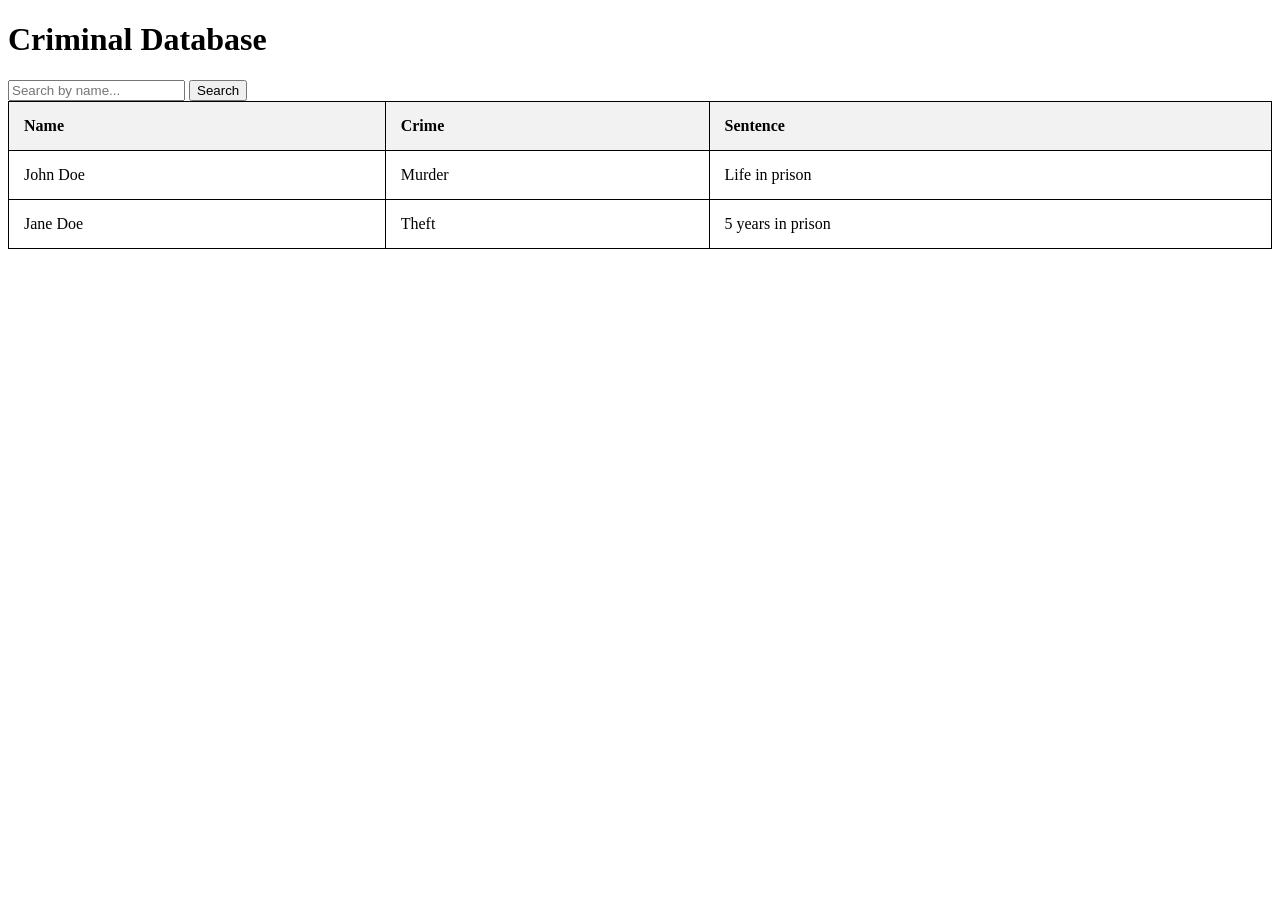
==== index.html @ 18189997 "Achyuth boss updated repo" ====
<!-- <!DOCTYPE html>
<html>
<head>
  <title>Criminal Information</title>
  <style>
    table {
      width: 100%;
      border-collapse: collapse;
    }
    th, td {
      border: 1px solid black;
      padding: 15px;
      text-align: left;
    }
    th {
      background-color: #f2f2f2;
    }
  </style>
</head>
<body>
  <h1>Criminal Information</h1>
  <button onclick="sortTable()">Sort by Crime Type</button>
  <table id="criminals">
    <tr>
      <th>Criminal Name</th>
      <th>Criminal NO</th>
      <th>NickName</th>
      <th>Crime Type</th>
      <th>Date of Crime</th>
      <th>Address</th>
      <th>Age</th>
    </tr>
    <tr>
      <td>Osama</td>
      <td>101</td>
      <td>laden</td>
      <td>terrorist</td>
      <td>01/12/1998</td>
      <td>SA</td>
      <td>50</td>
    </tr>
  </table>

  <script>
    function sortTable() {
      var table, rows, switching, i, x, y, shouldSwitch;
      table = document.getElementById("criminals");
      switching = true;
      /*Make a loop that will continue until
      no switching has been done:*/
      while (switching) {
        //Start by saying: no switching is done:
        switching = false;
        rows = table.rows;
        /*Loop through all table rows (except the
        first, which contains table headers):*/
        for (i = 1; i < (rows.length - 1); i++) {
          //Start by saying there should be no switching:
          shouldSwitch = false;
          /*Get the two elements you want to compare,
          one from current row and one from the next:*/
          x = rows[i].getElementsByTagName("TD")[2];
          y = rows[i + 1].getElementsByTagName("TD")[2];
          //Check if the two rows should switch place:
          if (x.innerHTML.toLowerCase() > y.innerHTML.toLowerCase()) {
            //If so, mark as a switch and break the loop:
            shouldSwitch = true;
            break;
          }
        }
        if (shouldSwitch) {
          /*If a switch has been marked, make the switch
          and mark that a switch has been done:*/
          rows[i].parentNode.insertBefore(rows[i + 1], rows[i]);
          switching = true;
        }
      }
    }
  </script>

</body>
</html-->

<!DOCTYPE html>
<html>
<head>
  <title>Criminal Database</title>
  <link rel="stylesheet" type="text/css" href="style.css">
</head>
<body>
  <h1>Criminal Database</h1>
  <input type="text" id="search" placeholder="Search by name...">
  <button onclick="searchCriminals()">Search</button>
  <table id="criminals">
    <tr>
      <th>Name</th>
      <th>Crime</th>
      <th>Sentence</th>
    </tr>
    <tr>
      <td>John Doe</td>
      <td>Murder</td>
      <td>Life in prison</td>
    </tr>
    <tr>
      <td>Jane Doe</td>
      <td>Theft</td>
      <td>5 years in prison</td>
    </tr>
    <!-- Add more criminals here -->
  </table>
  <script src="script.js"></script>
</body>
</html>
---- style.css ----
table {
    width: 100%;
    border-collapse: collapse;
  }
  
  th, td {
    border: 1px solid black;
    padding: 15px;
    text-align: left;
  }
  
  th {
    background-color: #f2f2f2;
  }
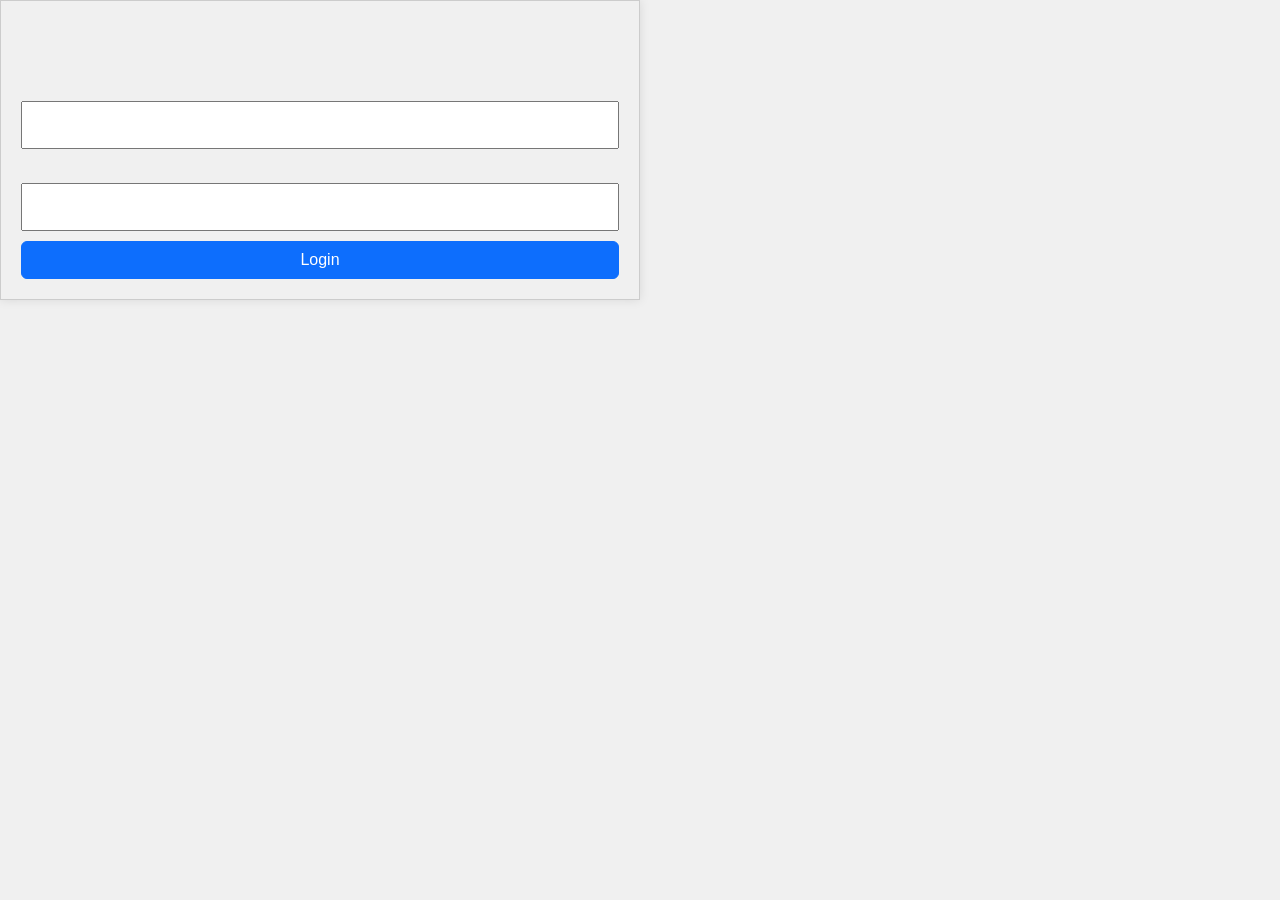
==== commit bbca5832: "Login Page" ====
--- a/index.html
+++ b/index.html
@@ -1,114 +1,26 @@
-<!-- <!DOCTYPE html>
-<html>
+<!DOCTYPE html>
+<html lang="en">
 <head>
-  <title>Criminal Information</title>
-  <style>
-    table {
-      width: 100%;
-      border-collapse: collapse;
-    }
-    th, td {
-      border: 1px solid black;
-      padding: 15px;
-      text-align: left;
-    }
-    th {
-      background-color: #f2f2f2;
-    }
-  </style>
+    <meta charset="UTF-8">
+    <meta name="viewport" content="width=device-width, initial-scale=1.0">
+    <title>Login</title>
+    <link href="https://cdn.jsdelivr.net/npm/bootstrap@5.3.3/dist/css/bootstrap.min.css" rel="stylesheet" integrity="sha384-QWTKZyjpPEjISv5WaRU9OFeRpok6YctnYmDr5pNlyT2bRjXh0JMhjY6hW+ALEwIH" crossorigin="anonymous">
+<script src="https://cdn.jsdelivr.net/npm/bootstrap@5.3.3/dist/js/bootstrap.bundle.min.js" integrity="sha384-YvpcrYf0tY3lHB60NNkmXc5s9fDVZLESaAA55NDzOxhy9GkcIdslK1eN7N6jIeHz" crossorigin="anonymous"></script>
+    <link rel="stylesheet" href="styles.css">
 </head>
 <body>
-  <h1>Criminal Information</h1>
-  <button onclick="sortTable()">Sort by Crime Type</button>
-  <table id="criminals">
-    <tr>
-      <th>Criminal Name</th>
-      <th>Criminal NO</th>
-      <th>NickName</th>
-      <th>Crime Type</th>
-      <th>Date of Crime</th>
-      <th>Address</th>
-      <th>Age</th>
-    </tr>
-    <tr>
-      <td>Osama</td>
-      <td>101</td>
-      <td>laden</td>
-      <td>terrorist</td>
-      <td>01/12/1998</td>
-      <td>SA</td>
-      <td>50</td>
-    </tr>
-  </table>
-
-  <script>
-    function sortTable() {
-      var table, rows, switching, i, x, y, shouldSwitch;
-      table = document.getElementById("criminals");
-      switching = true;
-      /*Make a loop that will continue until
-      no switching has been done:*/
-      while (switching) {
-        //Start by saying: no switching is done:
-        switching = false;
-        rows = table.rows;
-        /*Loop through all table rows (except the
-        first, which contains table headers):*/
-        for (i = 1; i < (rows.length - 1); i++) {
-          //Start by saying there should be no switching:
-          shouldSwitch = false;
-          /*Get the two elements you want to compare,
-          one from current row and one from the next:*/
-          x = rows[i].getElementsByTagName("TD")[2];
-          y = rows[i + 1].getElementsByTagName("TD")[2];
-          //Check if the two rows should switch place:
-          if (x.innerHTML.toLowerCase() > y.innerHTML.toLowerCase()) {
-            //If so, mark as a switch and break the loop:
-            shouldSwitch = true;
-            break;
-          }
-        }
-        if (shouldSwitch) {
-          /*If a switch has been marked, make the switch
-          and mark that a switch has been done:*/
-          rows[i].parentNode.insertBefore(rows[i + 1], rows[i]);
-          switching = true;
-        }
-      }
-    }
-  </script>
-
-</body>
-</html-->
-
-<!DOCTYPE html>
-<html>
-<head>
-  <title>Criminal Database</title>
-  <link rel="stylesheet" type="text/css" href="style.css">
-</head>
-<body>
-  <h1>Criminal Database</h1>
-  <input type="text" id="search" placeholder="Search by name...">
-  <button onclick="searchCriminals()">Search</button>
-  <table id="criminals">
-    <tr>
-      <th>Name</th>
-      <th>Crime</th>
-      <th>Sentence</th>
-    </tr>
-    <tr>
-      <td>John Doe</td>
-      <td>Murder</td>
-      <td>Life in prison</td>
-    </tr>
-    <tr>
-      <td>Jane Doe</td>
-      <td>Theft</td>
-      <td>5 years in prison</td>
-    </tr>
-    <!-- Add more criminals here -->
-  </table>
-  <script src="script.js"></script>
+    <div class="login-container">
+        <h1>Login</h1>
+        <form id="login-form">
+            <label for="username">Username:</label><br>
+            <input type="text" id="username" name="username" required><br>
+            <label for="password">Password:</label><br>
+            <input type="password" id="password" name="password" required><br>
+            <button type="button" class="btn btn-primary">Login</button>
+        </form>
+    </div>
+    <script src="script.js"></script>
+    <script src="https://cdn.jsdelivr.net/npm/@popperjs/core@2.11.8/dist/umd/popper.min.js" integrity="sha384-I7E8VVD/ismYTF4hNIPjVp/Zjvgyol6VFvRkX/vR+Vc4jQkC+hVqc2pM8ODewa9r" crossorigin="anonymous"></script>
+<script src="https://cdn.jsdelivr.net/npm/bootstrap@5.3.3/dist/js/bootstrap.min.js" integrity="sha384-0pUGZvbkm6XF6gxjEnlmuGrJXVbNuzT9qBBavbLwCsOGabYfZo0T0to5eqruptLy" crossorigin="anonymous"></script>
 </body>
 </html>
--- a/styles.css
+++ b/styles.css
@@ -0,0 +1,38 @@
+body {
+    align-items: center;
+    height: 100vh;
+    margin: 0;
+    background-image: url(https://images.unsplash.com/photo-1557081998-05f784dcdd41?ixlib=rb-1.2.1&ixid=eyJhcHBfaWQiOjEyMDd9&w=1000&q=80);
+    background-color: #f0f0f0;
+    font-family: Arial, sans-serif;
+}
+
+.login-container {
+    align-items: center;
+    color: #f0f0f0;
+    width:50%;
+    border: 1px solid #ccc;
+    padding: 20px;
+    background-color: #ffffff00;
+    box-shadow: 0 0 10px rgba(0, 0, 0, 0.1);
+}
+
+input[type="text"],
+input[type="password"] {
+    width: 100%;
+    padding: 10px;
+    margin-bottom: 10px;
+}
+
+button {
+    width: 100%;
+    padding: 10px;
+    background-color: #4CAF50;
+    color: white;
+    border: none;
+    cursor: pointer;
+}
+
+button:hover {
+    background-color: #45a049;
+}
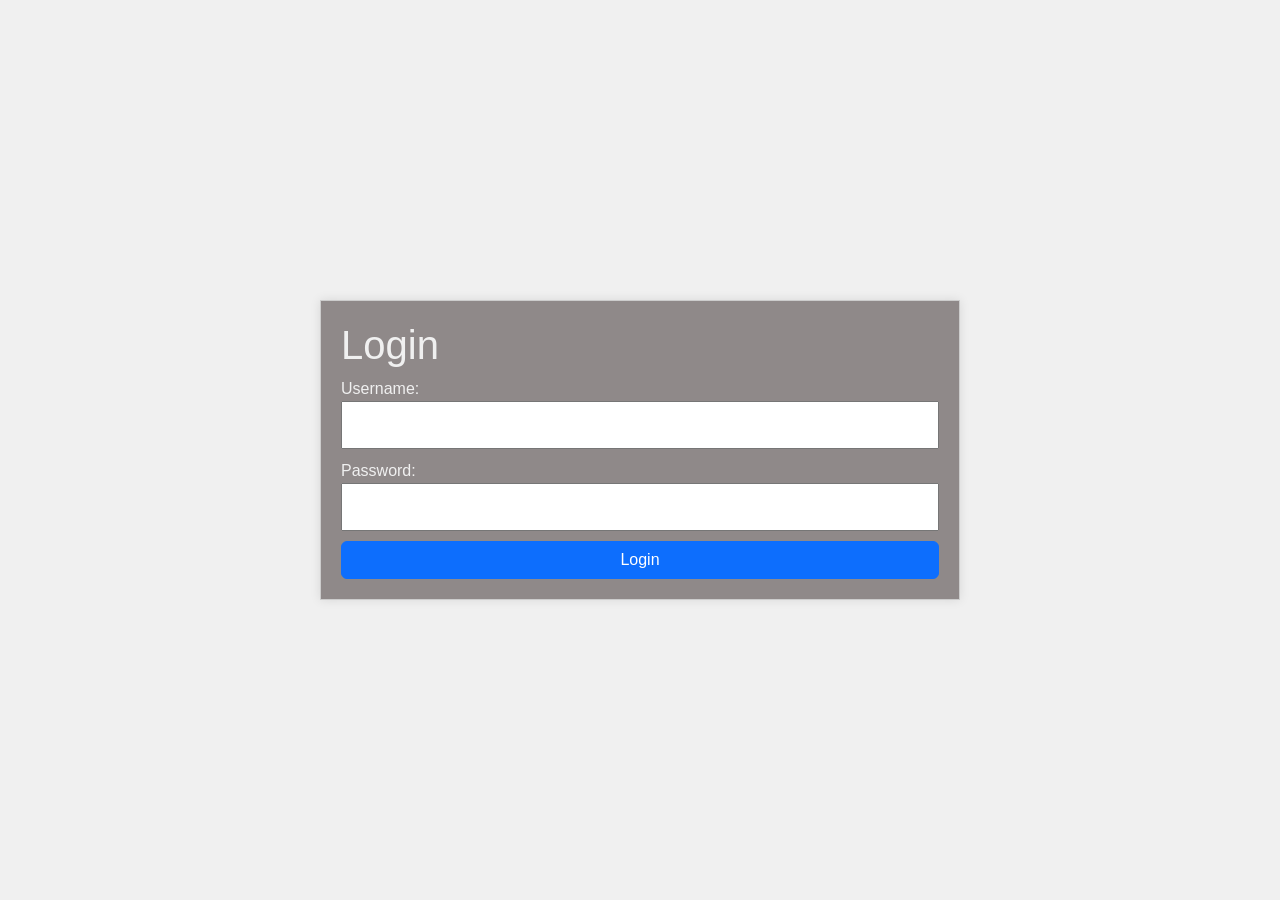
==== commit 53689036: "Added method and action" ====
--- a/index.html
+++ b/index.html
@@ -1,17 +1,22 @@
 <!DOCTYPE html>
 <html lang="en">
+
 <head>
     <meta charset="UTF-8">
     <meta name="viewport" content="width=device-width, initial-scale=1.0">
     <title>Login</title>
-    <link href="https://cdn.jsdelivr.net/npm/bootstrap@5.3.3/dist/css/bootstrap.min.css" rel="stylesheet" integrity="sha384-QWTKZyjpPEjISv5WaRU9OFeRpok6YctnYmDr5pNlyT2bRjXh0JMhjY6hW+ALEwIH" crossorigin="anonymous">
-<script src="https://cdn.jsdelivr.net/npm/bootstrap@5.3.3/dist/js/bootstrap.bundle.min.js" integrity="sha384-YvpcrYf0tY3lHB60NNkmXc5s9fDVZLESaAA55NDzOxhy9GkcIdslK1eN7N6jIeHz" crossorigin="anonymous"></script>
+    <link href="https://cdn.jsdelivr.net/npm/bootstrap@5.3.3/dist/css/bootstrap.min.css" rel="stylesheet"
+        integrity="sha384-QWTKZyjpPEjISv5WaRU9OFeRpok6YctnYmDr5pNlyT2bRjXh0JMhjY6hW+ALEwIH" crossorigin="anonymous">
+    <script src="https://cdn.jsdelivr.net/npm/bootstrap@5.3.3/dist/js/bootstrap.bundle.min.js"
+        integrity="sha384-YvpcrYf0tY3lHB60NNkmXc5s9fDVZLESaAA55NDzOxhy9GkcIdslK1eN7N6jIeHz"
+        crossorigin="anonymous"></script>
     <link rel="stylesheet" href="styles.css">
 </head>
+
 <body>
     <div class="login-container">
         <h1>Login</h1>
-        <form id="login-form">
+        <form id="login-form" action="home.html" method="post">
             <label for="username">Username:</label><br>
             <input type="text" id="username" name="username" required><br>
             <label for="password">Password:</label><br>
@@ -20,7 +25,12 @@
         </form>
     </div>
     <script src="script.js"></script>
-    <script src="https://cdn.jsdelivr.net/npm/@popperjs/core@2.11.8/dist/umd/popper.min.js" integrity="sha384-I7E8VVD/ismYTF4hNIPjVp/Zjvgyol6VFvRkX/vR+Vc4jQkC+hVqc2pM8ODewa9r" crossorigin="anonymous"></script>
-<script src="https://cdn.jsdelivr.net/npm/bootstrap@5.3.3/dist/js/bootstrap.min.js" integrity="sha384-0pUGZvbkm6XF6gxjEnlmuGrJXVbNuzT9qBBavbLwCsOGabYfZo0T0to5eqruptLy" crossorigin="anonymous"></script>
+    <script src="https://cdn.jsdelivr.net/npm/@popperjs/core@2.11.8/dist/umd/popper.min.js"
+        integrity="sha384-I7E8VVD/ismYTF4hNIPjVp/Zjvgyol6VFvRkX/vR+Vc4jQkC+hVqc2pM8ODewa9r"
+        crossorigin="anonymous"></script>
+    <script src="https://cdn.jsdelivr.net/npm/bootstrap@5.3.3/dist/js/bootstrap.min.js"
+        integrity="sha384-0pUGZvbkm6XF6gxjEnlmuGrJXVbNuzT9qBBavbLwCsOGabYfZo0T0to5eqruptLy"
+        crossorigin="anonymous"></script>
 </body>
+
 </html>
--- a/styles.css
+++ b/styles.css
@@ -1,8 +1,12 @@
 body {
+    display: flex;
+    justify-content: center;
     align-items: center;
     height: 100vh;
     margin: 0;
     background-image: url(https://images.unsplash.com/photo-1557081998-05f784dcdd41?ixlib=rb-1.2.1&ixid=eyJhcHBfaWQiOjEyMDd9&w=1000&q=80);
+    background-size: cover;
+    background-repeat: no-repeat;
     background-color: #f0f0f0;
     font-family: Arial, sans-serif;
 }
@@ -10,10 +14,10 @@
 .login-container {
     align-items: center;
     color: #f0f0f0;
-    width:50%;
+    width: 50%;
     border: 1px solid #ccc;
     padding: 20px;
-    background-color: #ffffff00;
+    background-color: #6b6363b9;
     box-shadow: 0 0 10px rgba(0, 0, 0, 0.1);
 }
 
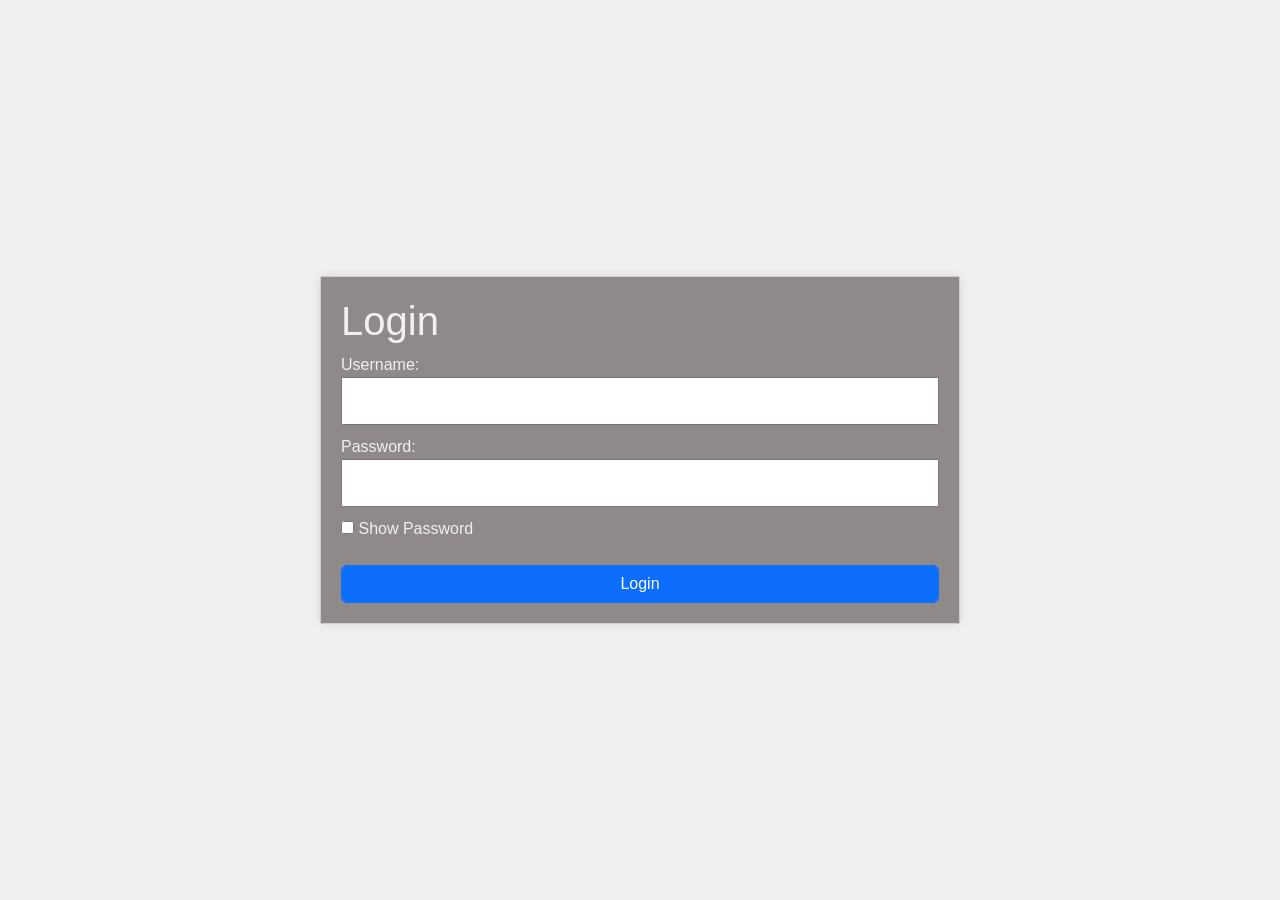
==== commit 88fa30eb: "Show password" ====
--- a/index.html
+++ b/index.html
@@ -16,12 +16,19 @@
 <body>
     <div class="login-container">
         <h1>Login</h1>
-        <form id="login-form" action="home.html" method="post">
-            <label for="username">Username:</label><br>
-            <input type="text" id="username" name="username" required><br>
-            <label for="password">Password:</label><br>
-            <input type="password" id="password" name="password" required><br>
-            <button type="button" class="btn btn-primary">Login</button>
+        <form id="login-form" method="post">
+            <div><label for="username">Username:</label>
+                <input type="text" id="username" name="username" required>
+            </div>
+            <div><label for="password">Password:</label><br>
+                <input type="password" id="password" name="password" required>
+            </div>
+            <div>
+                <input type="checkbox" id="showPassword" onchange="togglePassword()">
+                <!-- Checkbox for show/hide password -->
+                <label for="showPassword">Show Password</label>
+            </div><br>
+            <button type="button" class="btn btn-primary" onclick="loginSuccess()">Login</button>
         </form>
     </div>
     <script src="script.js"></script>
--- a/styles.css
+++ b/styles.css
@@ -30,6 +30,8 @@
 
 button {
     width: 100%;
+    align-items: center;
+    justify-content: center;
     padding: 10px;
     background-color: #4CAF50;
     color: white;
@@ -39,4 +41,10 @@
 
 button:hover {
     background-color: #45a049;
-}+}
+
+/* .btn btn-primary {
+    align-items: center;
+    justify-content: center;
+    width: 50%
+} */
